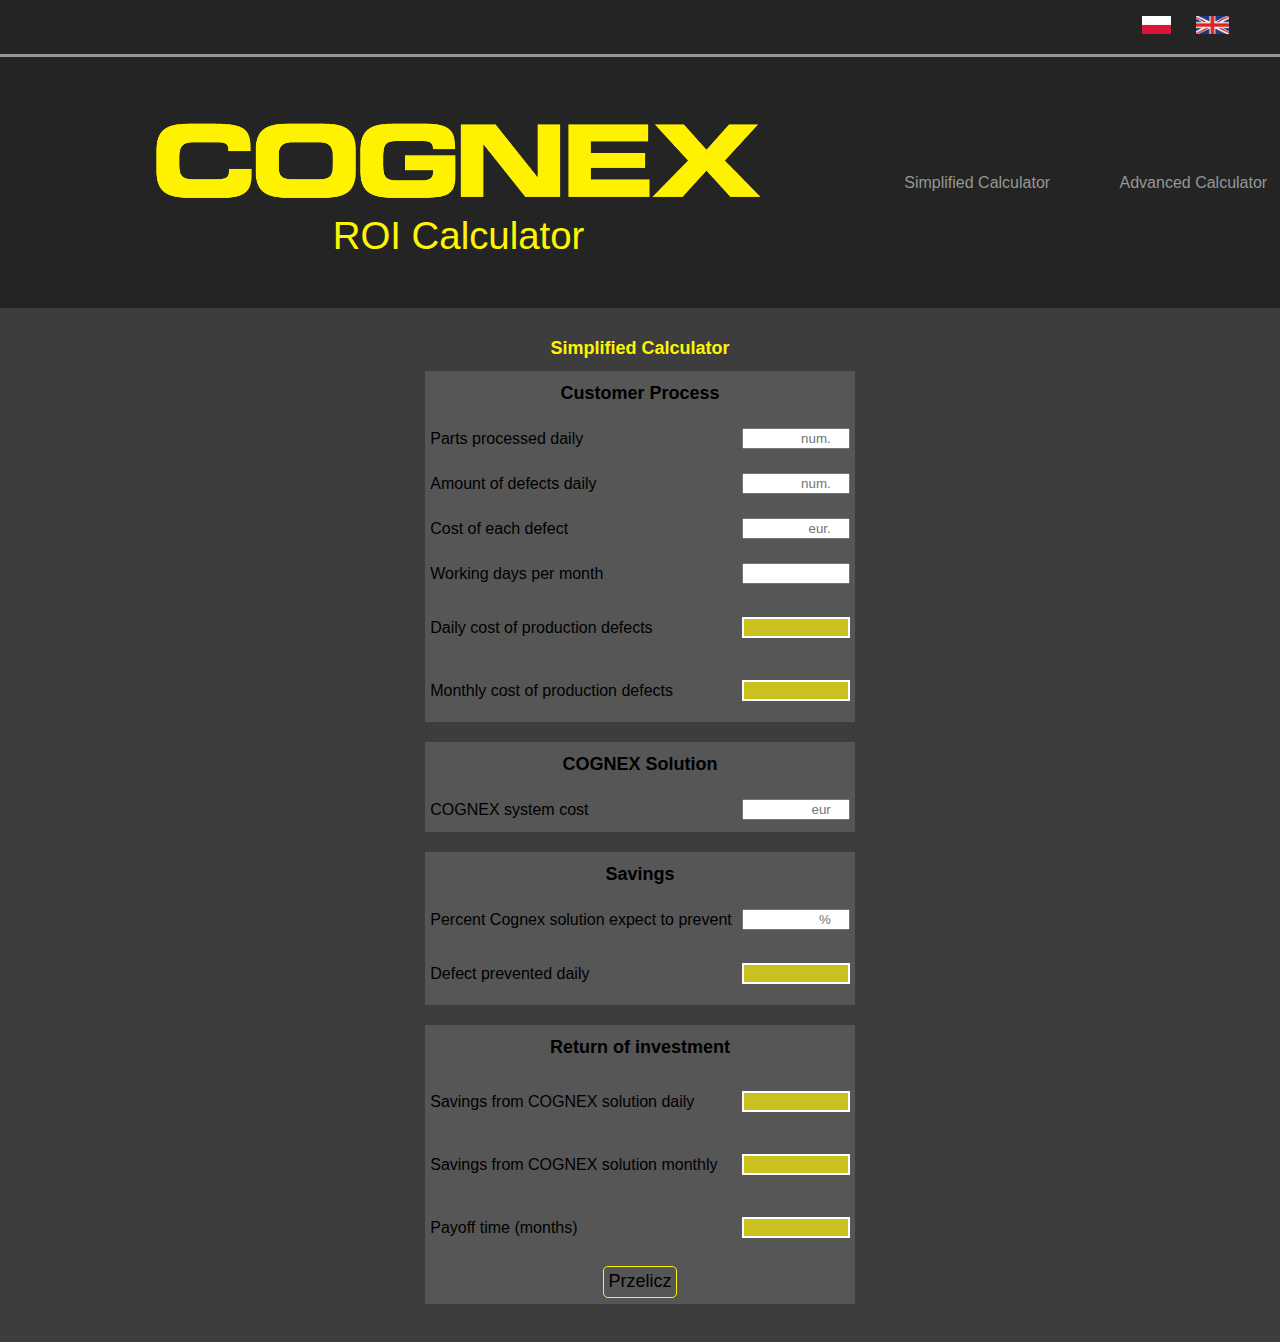
==== index_ang.html @ 8c63fb07 "ang uproszczony" ====
<!DOCTYPE html>
<html lang="en">
<head>
    <meta charset="UTF-8">
    <meta name="viewport" content="width=device-width, initial-scale=1.0">
    <link href="https://fonts.cdnfonts.com/css/modern-warfare" rel="stylesheet">
    <link rel="stylesheet" href="./styles.css">
    <title>COGNEX ROI Calculator</title>
    
</head>
<body>

  <header>
    <div class="language">
            <ul>
                <li><a href="index.html"><img id="flaga" src="images\poland.png" type="png"></li>
                <li><a a href="index_ang.html"><img id="flaga" src="images\uk.jpg" type="jpg"></li>
            </ul>
            </div>
          </div>
    <div class="header">
      <div class="logo"><img src="./images/Cognex_Logo_Yellow.png" alt="Cognex Logo" type="png">
      <a>ROI Calculator</a></div>
      
      <div><a href="./index.html">Simplified Calculator</a></div>
      <div><a href="./zaawansowany.html">Advanced Calculator</a></div>
    </div>
  </header>
    <script src="./script.js"></script>
    <main>
       
        <div class="prosty">
        <h1 class="naglowek">Simplified Calculator</h1>
        <table>
            <thead>
              <tr>
                <th colspan="2">Customer Process</th>
              </tr>
            </thead>
            <tbody>
              <tr>
                <td>Parts processed daily</td>
                <td class="prawy" align="right"><form><input id="elementy" type="number" placeholder="num." ></form></td>
              </tr>
              <tr>
                <td>Amount of defects daily</td>
                <td class="prawy" align="right"><input id="wady" type="number" placeholder="num."></td>
              </tr>
              <tr>
                <td>Cost of each defect</td>
                <td class="prawy" align="right"><input id="koszt" type="number" placeholder="eur."></td>
              </tr>
              <tr>
                <td>Working days per month</td>
                <td class="prawy" align="right"><input id="dni" type="number" placeholder="" ></td>
              </tr>
              <tr>
                <td>Daily cost of production defects</td>
                <td class="prawy" align="right"><p id="kd"></p></td>
              </tr>
              <tr>
                <td>Monthly cost of production defects</td>
                <td class="prawy" align="right"><p id="km"></p></td>
              </tr>
            </tbody>
            
            </table>
            <table>
                <thead>
                  <tr>
                    <th colspan="2">COGNEX Solution</th>
                  </tr>
                </thead>
                <tbody>
                  <tr>
                    <td>COGNEX system cost</td>
                    <td class="prawy" align="right"><form><input id="rozw" type="number" placeholder="eur"></form></td>
                  </tr>
             </tbody>
            </table>
            <table>
                <thead>
                  <tr>
                    <th colspan="2">Savings</th>
                  </tr>
                </thead>
                <tbody>
                  <tr>
                    <td>Percent Cognex solution expect to prevent </td>
                    <td class="prawy" align="right"><form><input id="proc" type="number" placeholder="%"></form></td>
                  </tr>
                  <tr>
                    <td>Defect prevented daily</td>
                    <td class="prawy" align="right"><p id="dd"></p></td>
                  </tr>
                  </tbody>
                </table>
                <table>
                    <thead>
                      <tr>
                        <th colspan="2">Return of investment</th>
                      </tr>
                    </thead>
                    <tbody>
                      <tr>
                        <td>Savings from COGNEX solution daily</td>
                        <td class="prawy" align="right"><p id="do"></p></td>
                      </tr>
                      <tr>
                        <td>Savings from COGNEX solution monthly</td>
                        <td class="prawy" align="right"><p id="dm"></p></td>
                      </tr>
                      
                      
                        <tr>
                            <td>Payoff time (months)</td>
                            <td class="prawy" align="right"><p id="mm"></p></td>
                          </tr>
                      </tbody>
                      <tfoot>
                        <tr>
                            <th colspan="2"><button onclick='display()' id="przycisk">Przelicz</button></th>
                        </tr>
                    </tfoot>
                    </table>
            </div>
    </main>
</body>
</html>
---- styles.css ----
body {
    font-family: Arial;
    display: flex;
    flex-direction: column;
    width: auto;
    margin: 0;
    background-color: #3d3d3d;

}

a{
    text-decoration: none;
    color: #969696;
}

header {
    background-color: #242424;  
}

.header {
    display: flex;
    flex-grow: unset;
    justify-content: space-between;
    background-color: #242424;
    width: auto;
  max-width: 100%;
  align-items: center;
  padding: 1vw;
}

#flaga {
    height: 2vh;
    padding: 0%;
    align-self: center;
    justify-self: center;
}
.menu-content {
    font-family: 'Oswald', sans-serif; 
    padding: 0 0 0 50px;
}
.language {
    
   padding-right: 3vw;
    border-bottom: 3px solid #969696;
  
    justify-content: right;
    align-items: center;
}
.language ul {
    list-style-type: none;
    padding: 0;
    justify-content: center;
}
.language a {
 
    text-decoration: none;
    justify-content: center;
}

header div {
    display: flex;
    justify-content: center;
    align-content: center;
    text-align: center;
    text-justify: auto;
    color: #fff404;
}
.logo {
    width: 50%;
    max-height: 100px;
    display: flex;
    flex-direction: column;
    justify-content: center;
    padding: 5%;
}

/* Resize images */
.logo img {
    width: 100%;
    height: auto;
    display: flex;
    margin: auto;
}

.logo a {
    text-align: center;
    color: #fff404;
    font-size: 3vw;
    font-family: 'Modern Warfare', sans-serif;
    text-decoration: none;
                                                
}
ul {
    display: flex;
    list-style: none;
    gap: 1vw;
    text-align: center;
    justify-content: center;
    text-decoration: none;
    max-width: 40%;
}

li{
    text-align: center;
    justify-content: center;
  overflow: hidden;
    text-decoration: none;
    all: unset;
    font-size: 100%;
}
main {
    background-color: #3d3d3d;
    display: flex;
    height: 100%;
    width: auto;
    align-items: center;
    justify-content: center;
}

main div {
    display: flex;
    flex-direction: column;
    padding: 2vh;
}

div h1 {
    justify-content: center;
    align-items: center;
    text-align: center;
    color: #fff404;
    font-size: 2vh;
    font-family: 'Modern Warfare', sans-serif;
   

}

td {
    padding: 5px;
}
td .prawy{ 
width: 30%;
}
    


td input {
    width: 100px;
    height: 15px;
    text-align: right;
    align-self: center;
}

td p {
    width: 100px;
    height: 15px;
    text-align: right;
    background-color: #fff204af ;
    padding-left: 2px;
    padding-top: 1px;
    padding-bottom: 1px;
    padding-right: 2px;
    border-width: 2px;
    border-style: solid;
    border-color: white;
}
td textarea {
    width: 80%;
    height: 15px;
}
tr{
    justify-content: center;
    height: 5vh;
}


table {
    padding-top: 10px;
    margin-bottom: 20px;
    background-color: #565656;
    padding-left: 5px;
    padding-right: 5px;
    border-collapse: collapse;
}

button {
    all:unset;
    text-align: center;
    align-self: center;
    font-size: 2vh;
    font-weight: bold;
    border: 1px solid #fff404;
    border-radius: 5px;
    width: auto;
    font-family: 'Modern Warfare', sans-serif;
    font-weight: 300;
    padding: 0.5vh;
    margin: 0.5vh;
}

thead {
    font-family: Arial;
    font-weight: bolder;
    font-size: large;
    min-height: 10vh;
}

tfoot .guzik{
    background: rgb(255,244,4);
background: radial-gradient(circle, rgba(255,244,4,1) 35%, rgba(2,0,36,0) 100%);
}

.top {
    border-top: 3px solid #fff404;
}
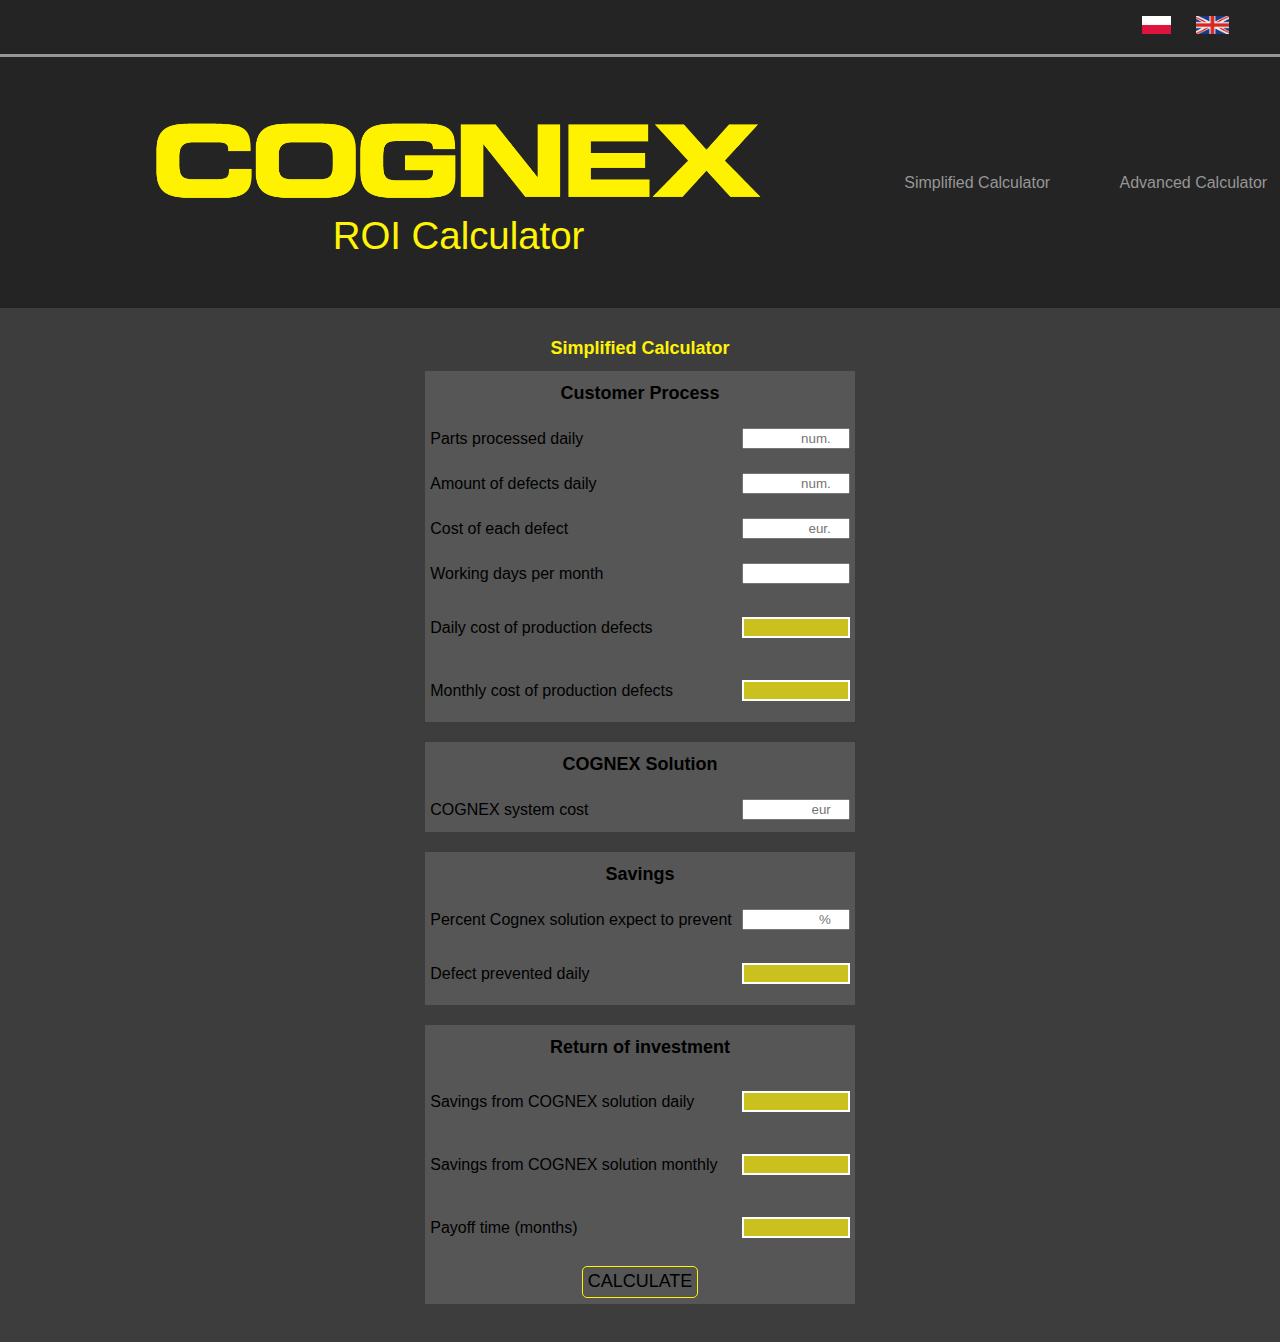
==== commit 9912ffda: "logic for advanced" ====
--- a/index_ang.html
+++ b/index_ang.html
@@ -119,7 +119,7 @@
                       </tbody>
                       <tfoot>
                         <tr>
-                            <th colspan="2"><button onclick='display()' id="przycisk">Przelicz</button></th>
+                            <th colspan="2"><button onclick='display()' id="przycisk">CALCULATE</button></th>
                         </tr>
                     </tfoot>
                     </table>
--- a/styles.css
+++ b/styles.css
@@ -15,6 +15,7 @@
 
 header {
     background-color: #242424;  
+    
 }
 
 .header {
@@ -118,6 +119,11 @@
 }
 
 main div {
+    display: flex;
+    flex-direction: column;
+    padding: 2vh;
+}
+main div div {
     display: flex;
     flex-direction: column;
     padding: 2vh;
